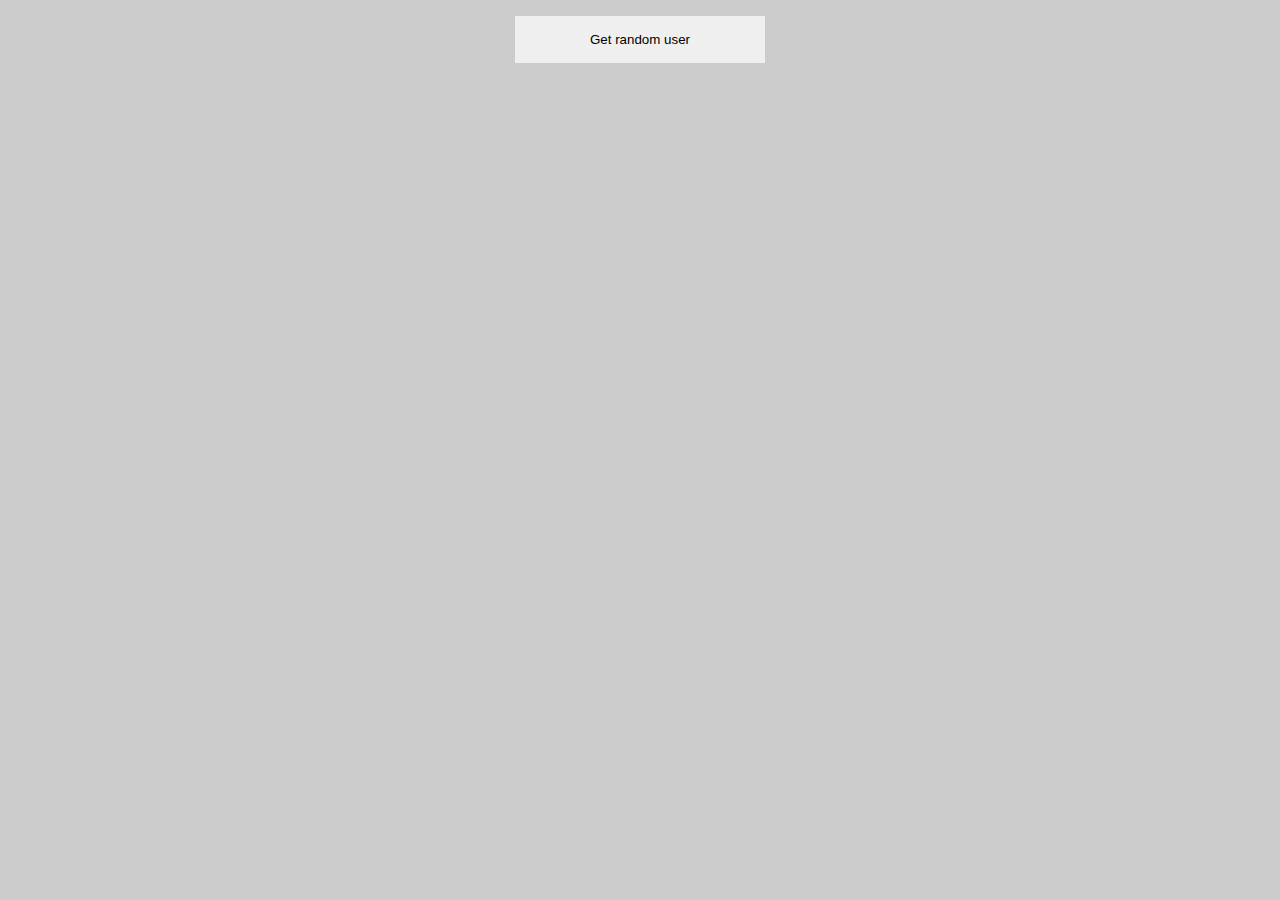
==== cw4/index.html @ 9adac84e "Init" ====
<!DOCTYPE html>
<html lang="en">
  <head>
    <meta charset="UTF-8" />
    <meta name="viewport" content="width=device-width, initial-scale=1.0" />
    <title>Document</title>
  </head>
  <style>
    * {
      margin: 0;
      padding: 0;
      box-sizing: border-box;
    }
    main {
      width: 100%;
      height: 100vh;
      background-color: #ccc;
      display: flex;
      align-items: center;
      flex-direction: column;
    }
    button {
      border: 0;
      padding: 1rem;
      width: 250px;
      margin: 1rem;
    }
    #placeholder {
      gap: 0.5rem;
      font-weight: bold;
      color: white;
      font-size: 1rem;
      margin-bottom: 3rem;
    }
    .user {
      display: flex;
      width: 50%;
    }
  </style>
  <body>
    <main>
      <button id="btn">Get random user</button>
      <div id="placeholder"></div>
    </main>
  </body>

  <script src="main.js"></script>
</html>
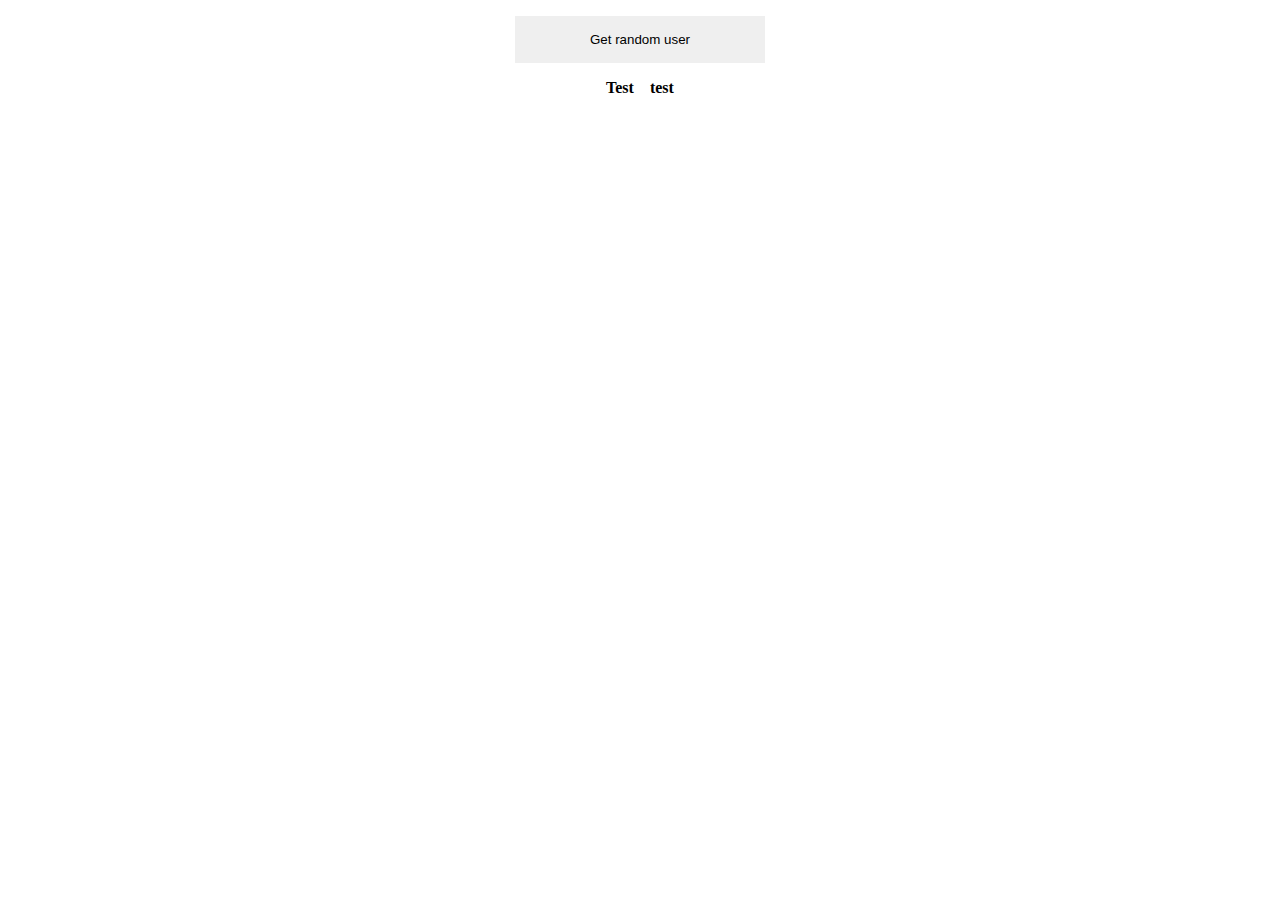
==== commit 02dbc0cc: "Update display user data" ====
--- a/cw4/index.html
+++ b/cw4/index.html
@@ -13,34 +13,41 @@
     }
     main {
       width: 100%;
-      height: 100vh;
-      background-color: #ccc;
-      display: flex;
-      align-items: center;
-      flex-direction: column;
+      padding: 1rem;
     }
     button {
       border: 0;
       padding: 1rem;
       width: 250px;
-      margin: 1rem;
+      margin: 0rem auto;
+      display: block;
     }
     #placeholder {
       gap: 0.5rem;
       font-weight: bold;
-      color: white;
+
       font-size: 1rem;
       margin-bottom: 3rem;
+      width: 80%;
+      margin: 0 auto;
     }
     .user {
       display: flex;
-      width: 50%;
+      flex-wrap: wrap;
+      justify-content: center;
+      gap: 1rem;
+      margin: 1rem 0;
     }
   </style>
   <body>
     <main>
       <button id="btn">Get random user</button>
-      <div id="placeholder"></div>
+      <div id="placeholder">
+        <div class="user">
+          <div>Test</div>
+          <div>test</div>
+        </div>
+      </div>
     </main>
   </body>
 
